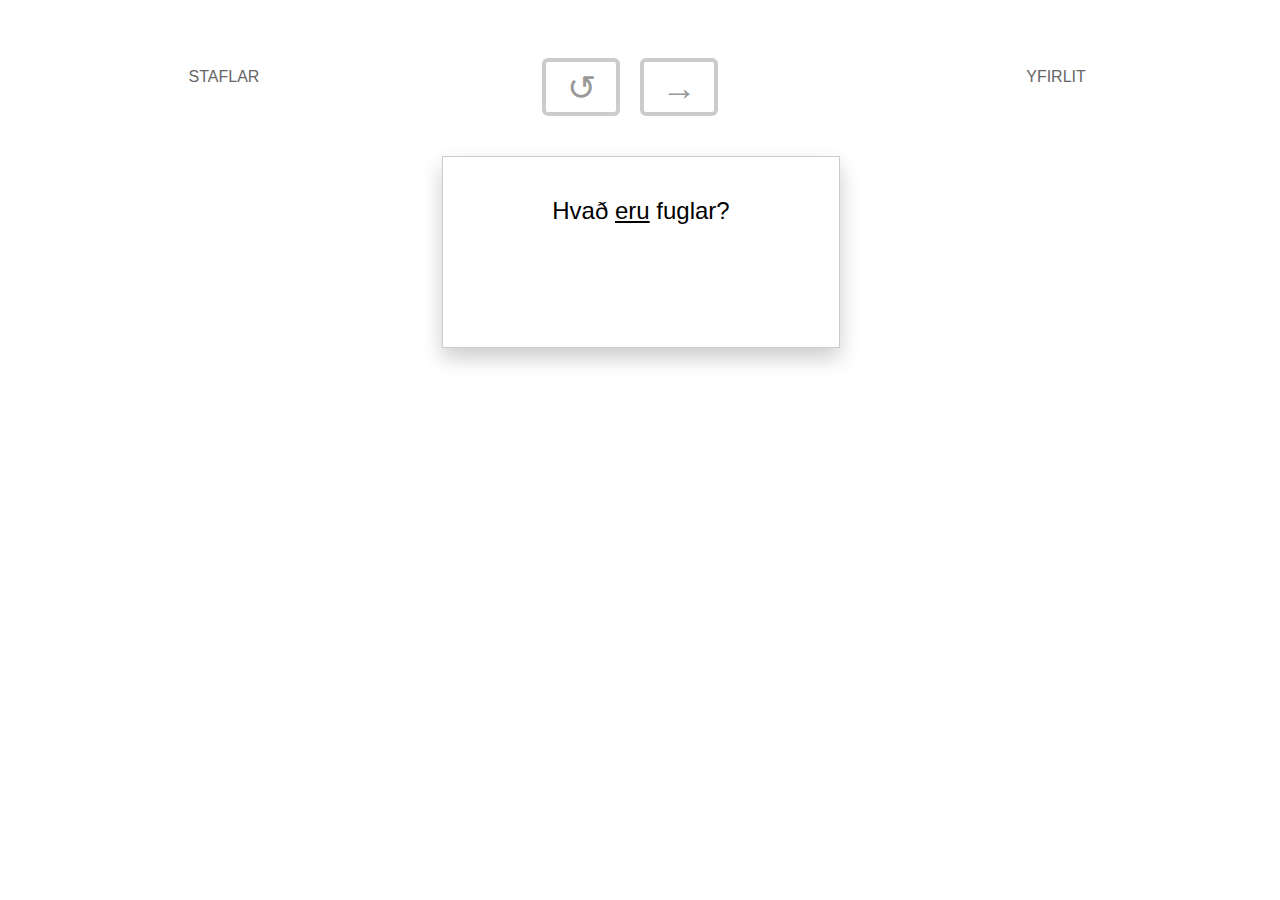
==== site_mockup/index.html @ 7c6b2ca2 "Initial frontend layout work" ====
<!doctype html>
<html>
	<head>
		<title>Mockz</title>
	<link rel="stylesheet" href="style.css" />
	<meta charset="utf-8" />
	</head>
	<body>
		<section id="wrap">
			<section id="stacks">
				<h2>Staflar</h2>
			</section>
			<section id="main">
				<section id="options">
					<ul>
						<li id="flip">↺</li>
						<li id="next">→</li>
						<div class="clear"></div>
					</ul>
				</section>
				<section id="cards">
					<div class="card">
						<div id="front">
							Hvað <u>eru</u> fuglar?
						</div>
						<div id="back" class="flipped">
							Við vitum það ekki …
						</div>
					</div>
				</section>
			</section>
			<section id="right">
				<h2>Yfirlit</h2>
			</section>
			<div class="clear"></div>
		</section>
		<script src="http://ajax.googleapis.com/ajax/libs/jquery/1.10.2/jquery.min.js"></script>
		<script>
		var flip_button = $("li#flip");
		var front = $("#front");
		var back = $("#back");

		flip_button.on('click', function (e) {
			if(!front.hasClass('flipped'))
			{
				front.addClass('flipped');
				back.removeClass('flipped');
			}
			else
			{
				front.removeClass('flipped');
				back.addClass('flipped');
			}
		});
		</script>
	</body>
</html>
---- site_mockup/style.css ----
body
{
	font-family: "Helvetica";
	min-width: 1120px;	
}

#wrap
{
	margin: 50px auto;
	width: 1020px;
	position: absolute;
	left: 0;
	right: 0;
}

#stacks
{
	width: 188px;
	margin: 0px 20px 0px 0px;
	float: left;
}

#main
{
	float: left;
	width: 604px;
	margin: 0 20px 0 0;
}

	#main #options
	{
		-webkit-user-select: none;
	}

		#main #options ul
		{

			text-align: center;
			list-style: none;
			margin: 0px auto;
			padding: 0px;
			display: table;
			-webkit-user-select: inherit;

		}
			#main #options ul li
			{
				font-size: 2.2em;
				margin: 0 20px 0 0;
				display: inline-block;
				border: 4px solid #ccc;
				width: 70px;
				height: 50px;
				text-align: center;
				vertical-align: top;
				line-height: 1.5em;
				border-radius: 6px;
				color: #999;
				cursor: pointer;
			}


				#main #options ul li:hover
				{
				}

				#main #options ul li:active
				{
				}

				#main #options ul li:last-child
				{
					margin-right: 0;
				}

#right
{
	width: 188px;
	float: left;
}

.card
{
	display: block;
	width: 396px;
	height: 190px;
	margin: 40px auto;
	position: relative;
	font-size: 1.5em;
}

	.card #front, .card #back
	{
		z-index: 2;
		background: #FFF;
		width: calc(100% - 80px);
		height: calc(100% - 80px);
		text-align: center;
		padding: 40px;
		-webkit-transition: 0.5s all ease-in;
		opacity: 1;
		box-shadow: 0 10px 20px rgba(0, 0, 0, 0.2);
		border: 1px solid #ccc;
	}

	.card #back
	{
		position: absolute;
		top: 0;
		z-index: 1;
	}

	.card .flipped
	{
		-webkit-transform: rotateY(90deg) ;
		opacity: 0 !important;
		box-shadow: none !important;
	}

.clear
{
	clear: both;
}

h2
{
	font-weight: normal;
	margin: 10px	;
	color: #666;
	font-size: 1em;
	text-transform: uppercase;
	text-align: center;
}
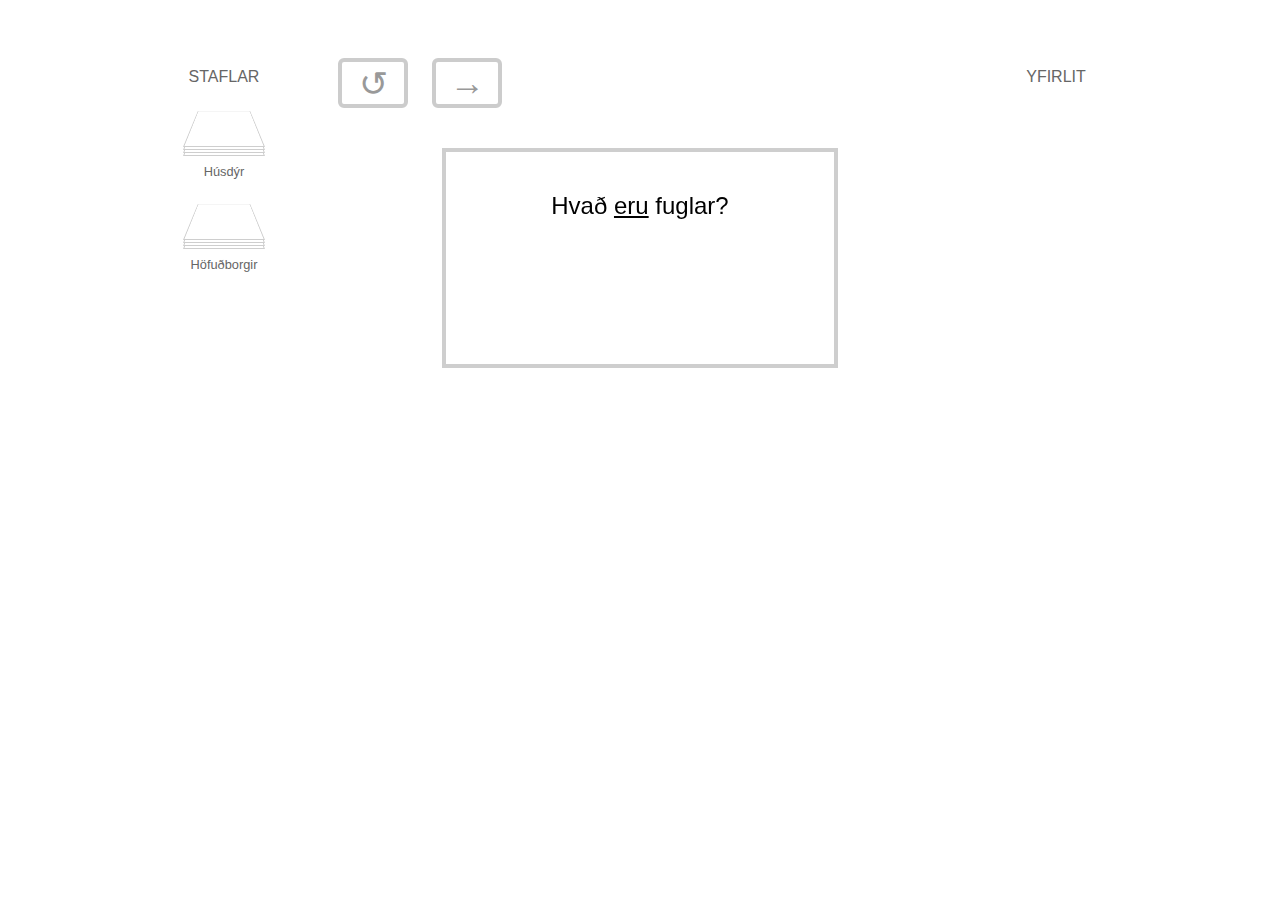
==== commit aae7270d: "Stack figures and answer buttons" ====
--- a/site_mockup/index.html
+++ b/site_mockup/index.html
@@ -9,22 +9,52 @@
 		<section id="wrap">
 			<section id="stacks">
 				<h2>Staflar</h2>
+				<ul class="stack">
+					<li class="stack-card n0">
+					</li>
+					<li class="stack-card n1">
+					</li>
+					<li class="stack-card n2">
+					</li>
+					<li class="stack-card n3">
+					</li>
+					<li class="name">
+						Húsdýr
+					</li>
+				</ul>
+				<ul class="stack">
+					<li class="stack-card n0">
+					</li>
+					<li class="stack-card n1">
+					</li>
+					<li class="stack-card n2">
+					</li>
+					<li class="stack-card n3">
+					</li>
+					<li class="name">
+						Höfuðborgir
+					</li>
+				</ul>
 			</section>
 			<section id="main">
 				<section id="options">
-					<ul>
-						<li id="flip">↺</li>
-						<li id="next">→</li>
-						<div class="clear"></div>
-					</ul>
+					<button id="flip">↺</button>
+					<button id="next">→</button>
+					<div class="clear"></div>
 				</section>
 				<section id="cards">
-					<div class="card">
-						<div id="front">
-							Hvað <u>eru</u> fuglar?
-						</div>
-						<div id="back" class="flipped">
-							Við vitum það ekki …
+					<div class="container">
+						<div class="card">
+							<div class="face front">
+								Hvað <u>eru</u> fuglar?
+							</div>
+							<div class="face back">
+								Við vitum það ekki …
+								<div class="answer">
+									<button id="wrong" class="small red">✗</button>
+									<button id="correct" class="small green">✓</button>
+								</div>
+							</div>
 						</div>
 					</div>
 				</section>
@@ -35,23 +65,7 @@
 			<div class="clear"></div>
 		</section>
 		<script src="http://ajax.googleapis.com/ajax/libs/jquery/1.10.2/jquery.min.js"></script>
-		<script>
-		var flip_button = $("li#flip");
-		var front = $("#front");
-		var back = $("#back");
-
-		flip_button.on('click', function (e) {
-			if(!front.hasClass('flipped'))
-			{
-				front.addClass('flipped');
-				back.removeClass('flipped');
-			}
-			else
-			{
-				front.removeClass('flipped');
-				back.addClass('flipped');
-			}
-		});
+		<script src="script.js">
 		</script>
 	</body>
 </html>--- a/site_mockup/style.css
+++ b/site_mockup/style.css
@@ -20,6 +20,62 @@
 	float: left;
 }
 
+	#stacks ul.stack
+	{
+		position: relative;
+		margin: 0px auto;
+		width: 82px;
+		height: 83px;
+		padding: 0px;
+		margin-bottom: 10px;
+		list-style: none;
+
+	}
+
+	#stacks ul.stack li.stack-card
+	{
+		border: 1px solid #ccc;
+		width: 80px;
+		height: 59px;
+		position: absolute;
+		margin-top: -10px;
+		background: #fff;
+
+		-webkit-transform-origin: 50% 100%;
+		-webkit-transform: perspective(40px) rotateX(22deg);
+	}
+
+		#stacks ul.stack li.stack-card.n0
+		{
+			top: 0px;
+			z-index: 4;
+		}
+		#stacks ul.stack li.stack-card.n1
+		{
+			top: 3px;
+			z-index: 3;
+		}
+		#stacks ul.stack li.stack-card.n2
+		{
+			top: 6px;
+			z-index: 2;
+		}
+		#stacks ul.stack li.stack-card.n3
+		{
+			top: 9px;
+			z-index: 1;
+		}
+
+		#stacks ul.stack li.name
+		{
+			position: absolute;
+			font-size: 0.8em;
+			width: 100%;
+			text-align: center;
+			color: #666;
+			bottom: 0px;
+		}
+
 #main
 {
 	float: left;
@@ -32,43 +88,60 @@
 		-webkit-user-select: none;
 	}
 
-		#main #options ul
-		{
-
-			text-align: center;
-			list-style: none;
-			margin: 0px auto;
-			padding: 0px;
-			display: table;
-			-webkit-user-select: inherit;
-
-		}
-			#main #options ul li
+		#main #options
+		{
+
+		}
+			button
 			{
 				font-size: 2.2em;
 				margin: 0 20px 0 0;
+				padding: 0px;
 				display: inline-block;
 				border: 4px solid #ccc;
 				width: 70px;
 				height: 50px;
 				text-align: center;
 				vertical-align: top;
-				line-height: 1.5em;
 				border-radius: 6px;
 				color: #999;
 				cursor: pointer;
+				background: #FFF;
+				outline: none;
 			}
 
-
-				#main #options ul li:hover
-				{
-				}
-
-				#main #options ul li:active
-				{
-				}
-
-				#main #options ul li:last-child
+				button.small
+				{
+					width: 50px;
+					height: 35px;
+					border: 2px solid #ccc;
+					font-size: 0.8em;
+				}
+
+				button.green
+				{
+					border-color: #32cd32;
+					color: #32cd32;
+					background: #befebe;
+				}
+
+				button.red
+				{
+					border-color: #cd3238;
+					color: #cd3238;
+					background: #ffb3b9;
+				}
+
+				button:hover
+				{
+					/*box-shadow: 0 0.1em 0.3em rgba(0, 0, 0, 0.2);*/
+				}
+
+				button:active
+				{
+				}
+
+				button:last-child
 				{
 					margin-right: 0;
 				}
@@ -79,42 +152,69 @@
 	float: left;
 }
 
+
+#cards .container
+{
+	position: relative;
+	margin: 40px auto;
+	-webkit-perspective: 1000px;
+}
+
+#cards .container
+{
+	width: 396px;
+	height: 220px;
+}
+
+
 .card
 {
-	display: block;
-	width: 396px;
-	height: 190px;
-	margin: 40px auto;
-	position: relative;
+	width: calc(100% - 8px);
+	height: calc(100% - 8px);
+	border: 4px solid #cecece;
 	font-size: 1.5em;
-}
-
-	.card #front, .card #back
-	{
-		z-index: 2;
-		background: #FFF;
+	/*box-shadow: 0 10px 20px rgba(0, 0, 0, 0.2);*/
+	-webkit-transition: 0.6s;
+	-webkit-transform-style: preserve-3d;
+}
+
+	.card .face.front, .card .face.back
+	{
+		position: absolute;
+		top: 0;
+		-webkit-backface-visibility: hidden;
+	}
+
+	.card .face.front
+	{
+
+	}
+
+	.card .face.back
+	{
+		z-index: 1 !important;
+		-webkit-transform: rotateY(180deg);
+	}
+
+		.card .back .answer
+		{
+			position: absolute;
+			width: 100%;
+			text-align: center;
+			bottom: 0;
+		}
+
+	.card .face
+	{
+		margin: 40px;
 		width: calc(100% - 80px);
 		height: calc(100% - 80px);
 		text-align: center;
-		padding: 40px;
-		-webkit-transition: 0.5s all ease-in;
-		opacity: 1;
-		box-shadow: 0 10px 20px rgba(0, 0, 0, 0.2);
-		border: 1px solid #ccc;
-	}
-
-	.card #back
-	{
-		position: absolute;
-		top: 0;
-		z-index: 1;
-	}
-
-	.card .flipped
-	{
-		-webkit-transform: rotateY(90deg) ;
-		opacity: 0 !important;
-		box-shadow: none !important;
+	}
+
+	.card.flip
+	{
+		-webkit-transform: rotateY(180deg);
 	}
 
 .clear
@@ -125,7 +225,7 @@
 h2
 {
 	font-weight: normal;
-	margin: 10px	;
+	margin: 10px;
 	color: #666;
 	font-size: 1em;
 	text-transform: uppercase;
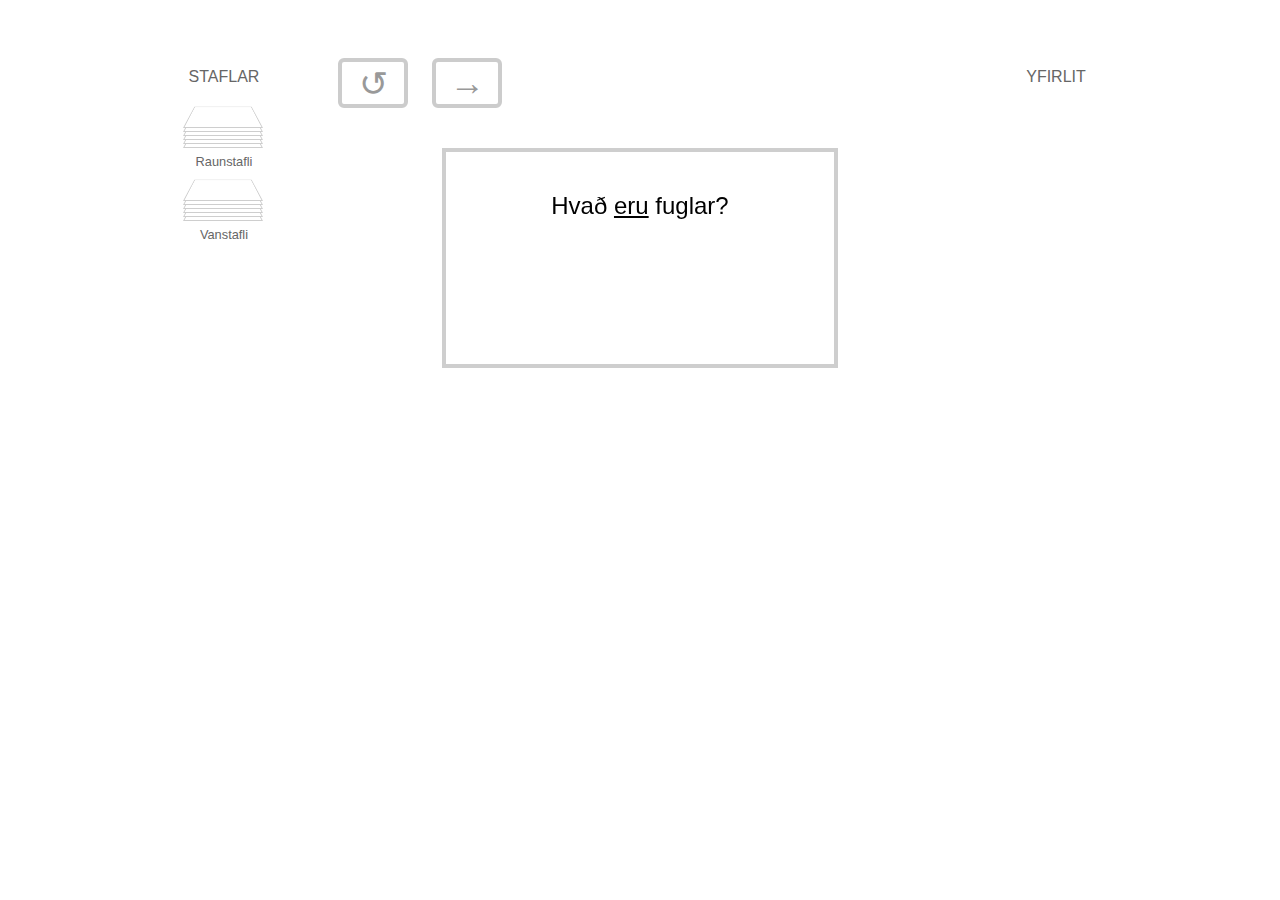
==== commit e9c54d2a: "Stack graphic updated in mockup" ====
--- a/site_mockup/index.html
+++ b/site_mockup/index.html
@@ -9,32 +9,56 @@
 		<section id="wrap">
 			<section id="stacks">
 				<h2>Staflar</h2>
-				<ul class="stack">
-					<li class="stack-card n0">
-					</li>
-					<li class="stack-card n1">
-					</li>
-					<li class="stack-card n2">
-					</li>
-					<li class="stack-card n3">
-					</li>
-					<li class="name">
-						Húsdýr
-					</li>
-				</ul>
-				<ul class="stack">
-					<li class="stack-card n0">
-					</li>
-					<li class="stack-card n1">
-					</li>
-					<li class="stack-card n2">
-					</li>
-					<li class="stack-card n3">
-					</li>
-					<li class="name">
-						Höfuðborgir
-					</li>
-				</ul>
+				<div class="stack-button">
+					<ul class="stack">
+						<li>
+							<div class="stack-card"></div>
+						</li> 
+						<li> 
+							<div class="stack-card"></div>
+						</li> 
+						<li> 
+							<div class="stack-card"></div>
+						</li> 
+						<li> 
+							<div class="stack-card"></div>
+						</li> 
+						<li> 
+							<div class="stack-card"></div>
+						</li> 
+						<li> 
+							<div class="stack-card"></div>
+						</li>
+					</ul>
+					<p>
+						Raunstafli
+					</p>
+				</div>
+				<div class="stack-button">
+					<ul class="stack">
+						<li>
+							<div class="stack-card"></div>
+						</li> 
+						<li> 
+							<div class="stack-card"></div>
+						</li> 
+						<li> 
+							<div class="stack-card"></div>
+						</li> 
+						<li> 
+							<div class="stack-card"></div>
+						</li> 
+						<li> 
+							<div class="stack-card"></div>
+						</li> 
+						<li> 
+							<div class="stack-card"></div>
+						</li>
+					</ul>
+					<p>
+						Vanstafli
+					</p>
+				</div>
 			</section>
 			<section id="main">
 				<section id="options">
@@ -49,7 +73,7 @@
 								Hvað <u>eru</u> fuglar?
 							</div>
 							<div class="face back">
-								Við vitum það ekki …
+								<a href="">Við</a> vitum það ekki …
 								<div class="answer">
 									<button id="wrong" class="small red">✗</button>
 									<button id="correct" class="small green">✓</button>
--- a/site_mockup/style.css
+++ b/site_mockup/style.css
@@ -22,59 +22,55 @@
 
 	#stacks ul.stack
 	{
+		z-index: 0 !important;
 		position: relative;
 		margin: 0px auto;
 		width: 82px;
-		height: 83px;
 		padding: 0px;
-		margin-bottom: 10px;
 		list-style: none;
 
 	}
 
-	#stacks ul.stack li.stack-card
-	{
-		border: 1px solid #ccc;
+	#stacks ul.stack li
+	{
 		width: 80px;
-		height: 59px;
-		position: absolute;
-		margin-top: -10px;
-		background: #fff;
-
-		-webkit-transform-origin: 50% 100%;
-		-webkit-transform: perspective(40px) rotateX(22deg);
-	}
-
-		#stacks ul.stack li.stack-card.n0
-		{
-			top: 0px;
-			z-index: 4;
-		}
-		#stacks ul.stack li.stack-card.n1
-		{
-			top: 3px;
-			z-index: 3;
-		}
-		#stacks ul.stack li.stack-card.n2
-		{
-			top: 6px;
-			z-index: 2;
-		}
-		#stacks ul.stack li.stack-card.n3
-		{
-			top: 9px;
-			z-index: 1;
-		}
-
-		#stacks ul.stack li.name
-		{
-			position: absolute;
+		height: 4px;
+		display: block;
+		overflow: visible;
+	}
+
+		#stacks ul.stack li .stack-card
+		{
+			position: relative;
+			top: 0;
+			left: 0;
+			height: 30px;
+			border: 1px solid #ccc;
+			display: block;
+			width: calc(100%-2px);
+			-webkit-transform-origin: 50% 100%;
+			-webkit-transform: perspective(30px) rotateX(22deg);
+			background: #fff;
+		}
+
+		#stacks p
+		{
 			font-size: 0.8em;
 			width: 100%;
 			text-align: center;
 			color: #666;
-			bottom: 0px;
-		}
+			margin: 34px 0 0 0;
+		}
+
+.stack-button
+{
+	cursor: pointer;
+}
+
+	.stack-button:hover .stack-card
+	{
+		background: #ececec !important;
+	}
 
 #main
 {
@@ -118,18 +114,18 @@
 					font-size: 0.8em;
 				}
 
-				button.green
-				{
-					border-color: #32cd32;
-					color: #32cd32;
-					background: #befebe;
-				}
-
-				button.red
-				{
-					border-color: #cd3238;
-					color: #cd3238;
-					background: #ffb3b9;
+				.green
+				{
+					border-color: #32cd32 !important;
+					color: #32cd32 !important;
+					background: #befebe !important;
+				}
+
+				.red
+				{
+					border-color: #cd3238 !important;
+					color: #cd3238 !important;
+					background: #ffb3b9 !important;
 				}
 
 				button:hover
@@ -166,6 +162,10 @@
 	height: 220px;
 }
 
+button.hidden
+{
+	display: none;
+}
 
 .card
 {
@@ -182,6 +182,7 @@
 	{
 		position: absolute;
 		top: 0;
+		left: 0;
 		-webkit-backface-visibility: hidden;
 	}
 
@@ -192,12 +193,13 @@
 
 	.card .face.back
 	{
-		z-index: 1 !important;
+		z-index: 100 !important;
 		-webkit-transform: rotateY(180deg);
 	}
 
 		.card .back .answer
 		{
+			z-index: 120 !important;
 			position: absolute;
 			width: 100%;
 			text-align: center;
